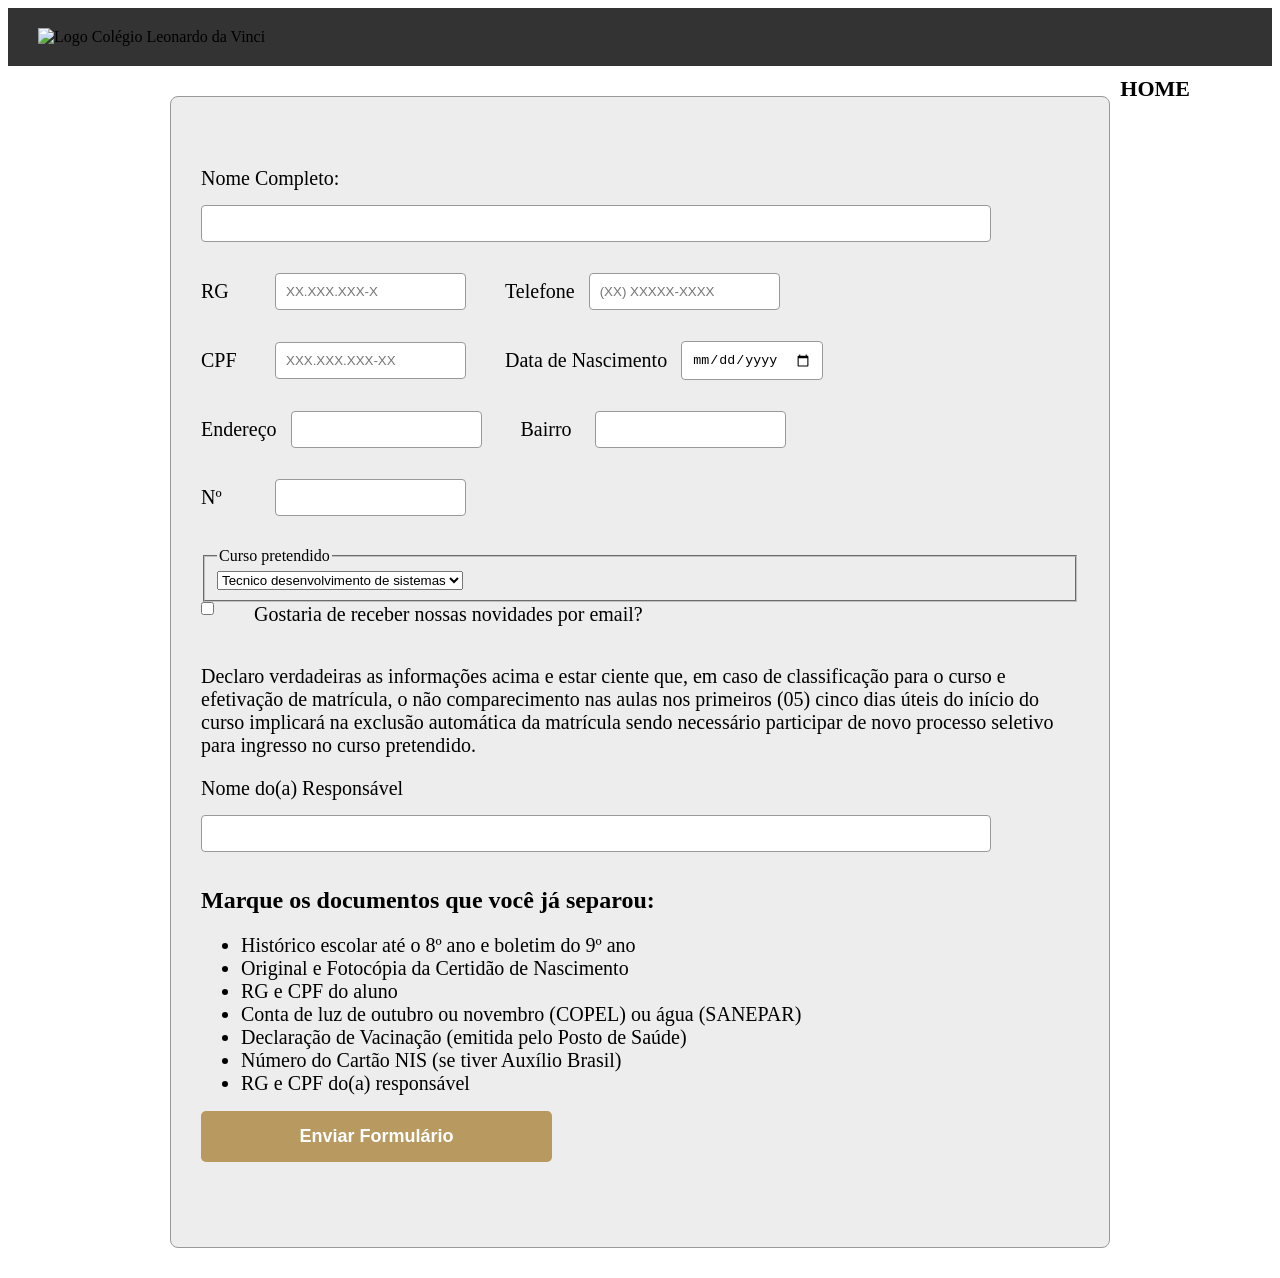
==== index.html @ d2fe866a "indexs" ====
<!DOCTYPE html>
<html lang="pt-br">
	<head>
		<meta charset="utf-8">
		<title>Questionário</title>
        
         <link rel="stylesheet" href="Questionario.css">

	</head>
	<body>
    <header>
			<div class="caixa">
				<img src="imagens/Logo.png" width="200" height="100" alt="Logo Colégio Leonardo da Vinci">
				
				<nav>
					<ul>
						<li><a href="senha.html">Home</a></li>
					</ul>
				</nav>
			</div>
	</header>

    <main>
        <div class="formulario-container">

            
        	<form>
        
				 <label for="nomesobrenome" class="label-bloco">Nome Completo:</label>
				<input type="text" id="nomesobrenome" class="input-padrao" required>
				<p></p> 
				
				<label for="rg" >RG</label>
				<input type="text" id="rg" class="menor" required placeholder="XX.XXX.XXX-X">

				<label for="telefone" >Telefone</label>
				<input type="tel" id="telefone" class="menor" required placeholder="(XX) XXXXX-XXXX">
				<p></p> 
				
				<label for="cpf">CPF</label>
				<input type="text" id="cpf" class="menor" required placeholder="XXX.XXX.XXX-XX">

				<label for="data">Data de Nascimento</label>
				<input type="date" id="data" class="menor" required>
				<p></p> 

				<label for="endereco" >Endereço</label>
				<input type="text" id="endereco" class="menor" required>

				<label for="bairro" >Bairro</label>
				<input type="text" id="bairro" class="menor" required>
				<p></p> 

				<label for="casa" >Nº</label>
				<input type="text" id="casa" class="menor" required>
				<p></p>

				<fieldset> 
					<legend>Curso pretendido</legend>
					<select>
						<option>Tecnico desenvolvimento de sistemas</option>
						<option>Enfermagem</option>
						<option>Docente</option>
					</select>
				</fieldset>

                <label class="checkbox"><input type="checkbox"> Gostaria de receber nossas novidades por email?</label>

                <div class="termos-container">
                    <p class="textotamanho">Declaro verdadeiras as informações acima e estar ciente que, em caso de classificação para o
                    curso e efetivação de matrícula, o não comparecimento nas aulas nos primeiros (05) cinco dias
                    úteis do início do curso implicará na exclusão automática da matrícula sendo necessário participar
                    de novo processo seletivo para ingresso no curso pretendido.</p>
                </div>

               <label for="assinatura">Nome do(a) Responsável</label>
			   <input type="text" id="assinatura" class="input-padrao" required>

                <h2>Marque os documentos que você já separou:</h2>
                <ul>
					<li>Histórico escolar até o 8º ano e boletim do 9º ano</li>
					<li>Original e Fotocópia da Certidão de Nascimento</li>
					<li>RG e CPF do aluno</li>
					<li>Conta de luz de outubro ou novembro (COPEL) ou água (SANEPAR)</li>
					<li>Declaração de Vacinação (emitida pelo Posto de Saúde)</li>
					<li>Número do Cartão NIS (se tiver Auxílio Brasil)</li>
					<li>RG e CPF do(a) responsável</li>
				</ul>

                <div >
                    <input type="submit" value="Enviar Formulário" class="Enviar">
                </div>
            </form>
        </div>
    </main>

    <footer>
        <!-- Rodapé -->
    </footer>
</body>
</html>
---- Questionario.css ----
.caixa{
  background-color: #333333;
  padding: 20px 30px;
}


li{
	font-size: 20px;
}

.textotamanho{
	font-size: 20px;
}

nav{
	position: absolute;
	top: 60px;
	right: 90px;
}

nav li{
	display: inline;
	margin: 0 0 0 15px;
}

nav a{
	text-decoration: none; /*remove o sublinhado*/
	color: #000000;
	font-size: 22px;
	font-weight: bold; /*negrito*/
	text-transform: uppercase;
}

.formulario-container {
    background-color: #ededed; 
    border: 1px solid #999999; 
    width: 940px;               
    margin: 30px auto;         
    padding: 30px;             
    box-sizing: border-box;     
    border-radius: 8px;           
 }

table{
	margin: 20px 0 40px;
}

thead{
	background: #3f4046;
	color: white ;
	font-weight: bold;
} 

td ,th{
	border: 1px solid #000000;
	padding: 5px 20px;
} 

form{
	margin: 40px 0; /*cima e baixo, laterais*/
}

form label {
    display: inline-block;
    width: auto;             /* Faz a label ter apenas o tamanho exato do texto dela */
    min-width: 60px;         /* Garante um tamanho mínimo pequeno para alinhar de leve */
    font-size: 20px;
    margin: 0 10px 15px 0;   /* O 10px cria um espaço pequeno e perfeito entre a palavra e a caixa */
    vertical-align: middle;

}


/* Configura o estilo padrão de todas as caixas de texto */
form input {
    display: inline-block;
    padding: 10px;
    margin: 0 35px 15px 0;      /* Espaço entre as linhas do formulário */
    border: 1px solid #999999;
    border-radius: 4px;
    box-sizing: border-box; /* Garante que o padding não aumente o tamanho da caixa */
    vertical-align: middle;
}

/*form input, form textarea{*/
.input-padrao{	
	padding: 10px;
	width: 90%;
}


.Enviar{
	width: 40%;
	padding: 15px 0;
	background: rgb(184, 153, 96);
	color: white;
	font-weight: bold;
	font-size: 18px;
	border: none;
	border-radius: 5px;
	transition: 1s all;
	cursor: pointer;
	/*CSS3 permite trabalhar com transições que antes só era possivel no javascript*/
}
.Enviar:hover{
	background-color: darkorange;

	/*transform: rotate(0.2deg)*/
	/*a propriedade teransform do CSS3 .Permite adicionar uma serie de efeitos como aumento, rotação etc.*/
	transform: scale(1.01);/*utiliza % como referencia 1,05= 105%*/
	}
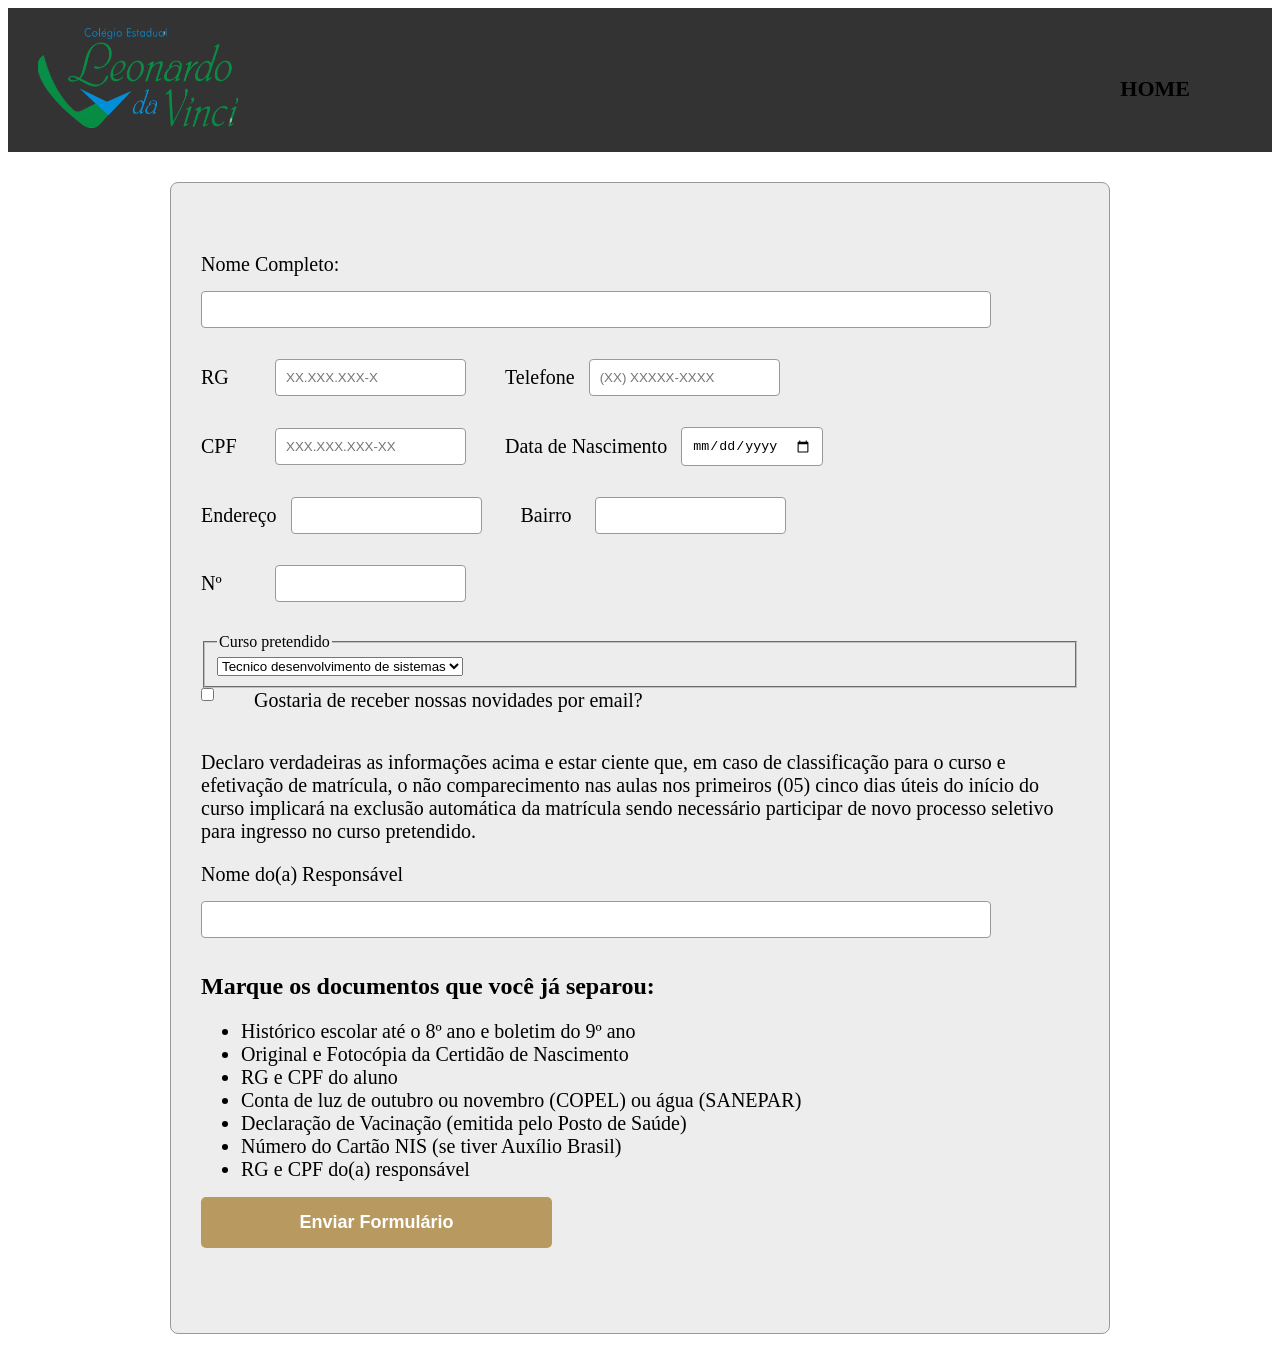
==== commit 5c4fee2e: "imagens" ====
--- a/index.html
+++ b/index.html
@@ -10,7 +10,7 @@
 	<body>
     <header>
 			<div class="caixa">
-				<img src="imagens/Logo.png" width="200" height="100" alt="Logo Colégio Leonardo da Vinci">
+				<img src="Imagens/Logo.png" width="200" height="100" alt="Logo Colégio Leonardo da Vinci">
 				
 				<nav>
 					<ul>
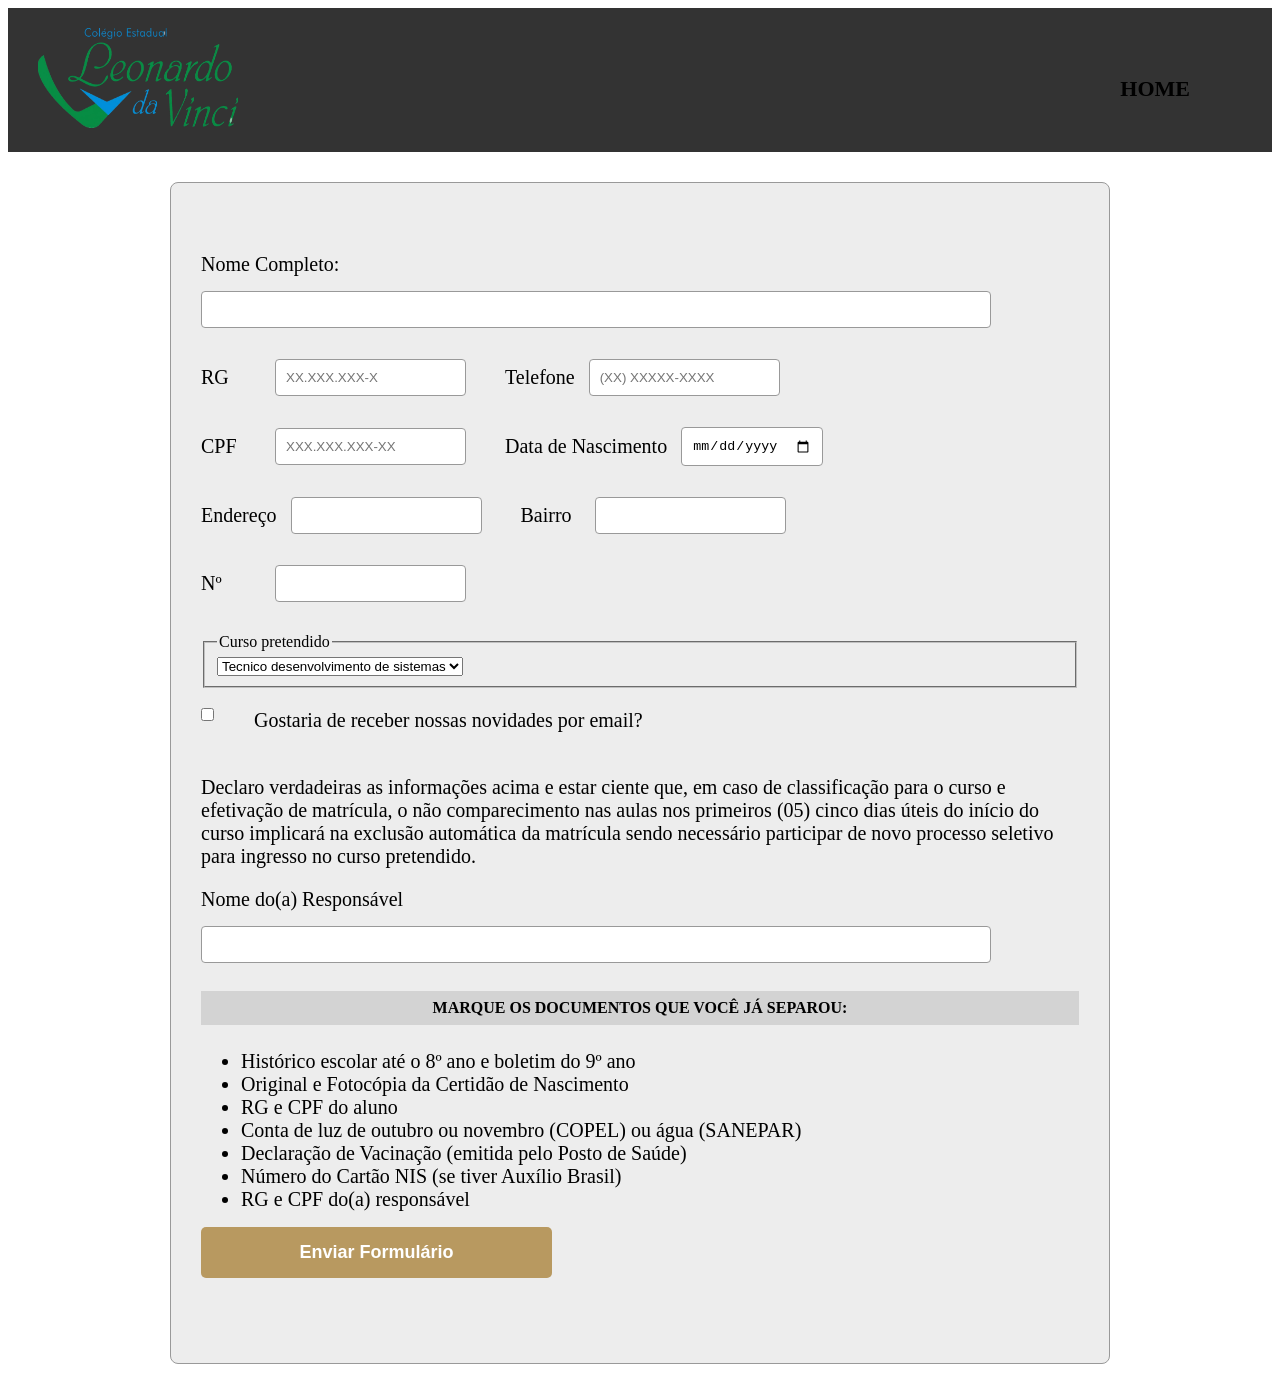
==== commit eedd1dd5: "textos e redirecionamento" ====
--- a/index.html
+++ b/index.html
@@ -4,7 +4,9 @@
 		<meta charset="utf-8">
 		<title>Questionário</title>
         
-         <link rel="stylesheet" href="Questionario.css">
+        <link rel="stylesheet" href="Questionario.css">
+		<link rel="stylesheet" href="admin.html">
+		<link rel="stylesheet" href="senha.html">
 
 	</head>
 	<body>
--- a/Questionario.css
+++ b/Questionario.css
@@ -3,14 +3,66 @@
   padding: 20px 30px;
 }
 
-
+.caixa-nota{
+  width: 80px;
+  padding: 5px;
+  text-align: center;
+}
+	  
 li{
 	font-size: 20px;
+}
+
+h2{
+	font-size: 16px;
+	font-weight: bold;
+	text-align: center;
+	margin-bottom: 25px;
+	text-transform: uppercase;
+	background-color: lightgray ; 
+	padding: 8px;
+}
+.letra{
+	text-align: center;
+	border-bottom: 2px solid #000000;
+	padding-bottom: 15px;
+	margin-bottom: 20px;
+} 
+
+.centro{
+	text-align: center;
+}
+
+.titulo{
+	font-size: 22px;
+	font-weight: bold;
+	margin: 0 0 5px 0;
+	text-transform: uppercase;
+}
+
+.subtitulo{
+	font-size: 14px;
+	margin: 0;
+	font-weight: bold;
+}
+
+.subtitulo-table{
+	text-align: left;
+}
+
+.texto-tabela{
+	width: 150px;
+	text-align: center;
+}
+
+.checkbox{
+	margin: 20px 0;
 }
 
 .textotamanho{
 	font-size: 20px;
 }
+
 
 nav{
 	position: absolute;
@@ -43,6 +95,9 @@
 
 table{
 	margin: 20px 0 40px;
+	width: 100%;
+	border-collapse: collapse;
+	margin: 30px 0;
 }
 
 thead{
@@ -71,18 +126,18 @@
 }
 
 
-/* Configura o estilo padrão de todas as caixas de texto */
+
 form input {
     display: inline-block;
     padding: 10px;
-    margin: 0 35px 15px 0;      /* Espaço entre as linhas do formulário */
+    margin: 0 35px 15px 0;      
     border: 1px solid #999999;
     border-radius: 4px;
-    box-sizing: border-box; /* Garante que o padding não aumente o tamanho da caixa */
+    box-sizing: border-box; 
     vertical-align: middle;
 }
 
-/*form input, form textarea{*/
+
 .input-padrao{	
 	padding: 10px;
 	width: 90%;
@@ -100,12 +155,9 @@
 	border-radius: 5px;
 	transition: 1s all;
 	cursor: pointer;
-	/*CSS3 permite trabalhar com transições que antes só era possivel no javascript*/
+	
 }
 .Enviar:hover{
 	background-color: darkorange;
-
-	/*transform: rotate(0.2deg)*/
-	/*a propriedade teransform do CSS3 .Permite adicionar uma serie de efeitos como aumento, rotação etc.*/
-	transform: scale(1.01);/*utiliza % como referencia 1,05= 105%*/
+	transform: scale(1.01);
 	}
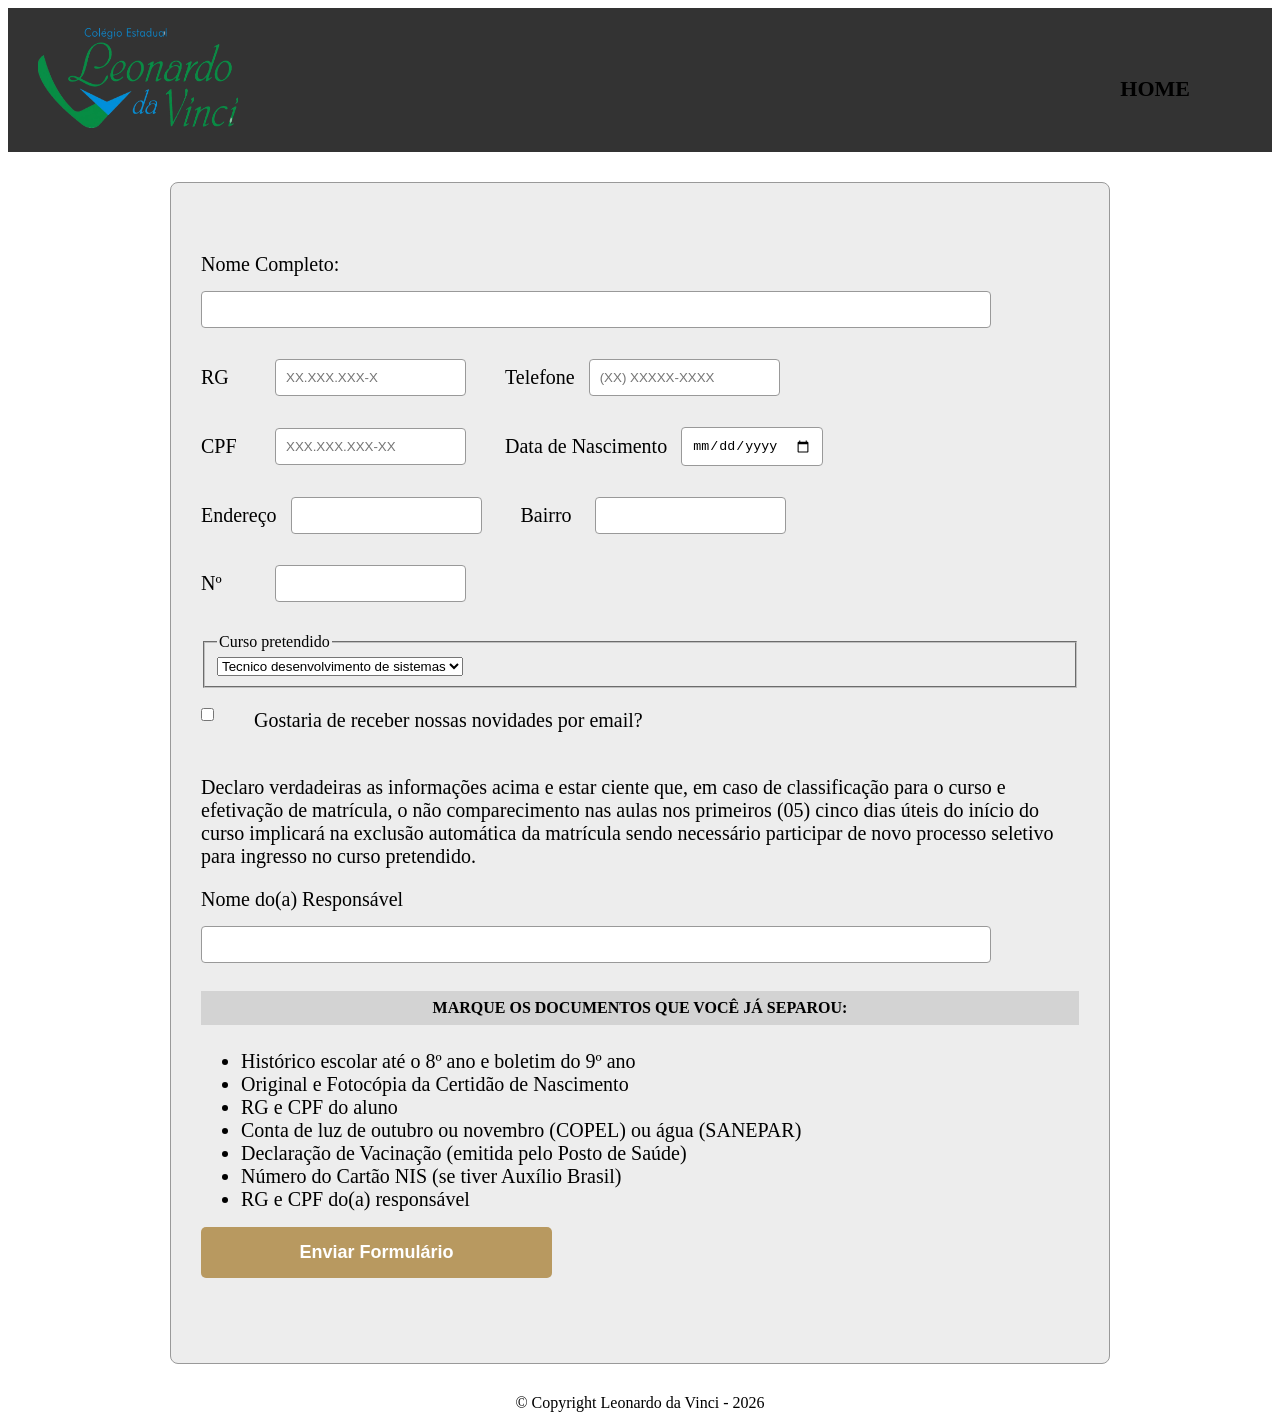
==== commit 5c62f7b0: "testar copyright e redirecionamento" ====
--- a/index.html
+++ b/index.html
@@ -89,15 +89,15 @@
 					<li>RG e CPF do(a) responsável</li>
 				</ul>
 
-                <div >
-                    <input type="submit" value="Enviar Formulário" class="Enviar">
+                <div href="index.html">
+                    <input type="submit" value="Enviar Formulário" class="Enviar" >
                 </div>
             </form>
         </div>
     </main>
 
     <footer>
-        <!-- Rodapé -->
+		 <p class="centro">&copy; Copyright Leonardo da Vinci - 2026 </p></p>
     </footer>
 </body>
 </html>
